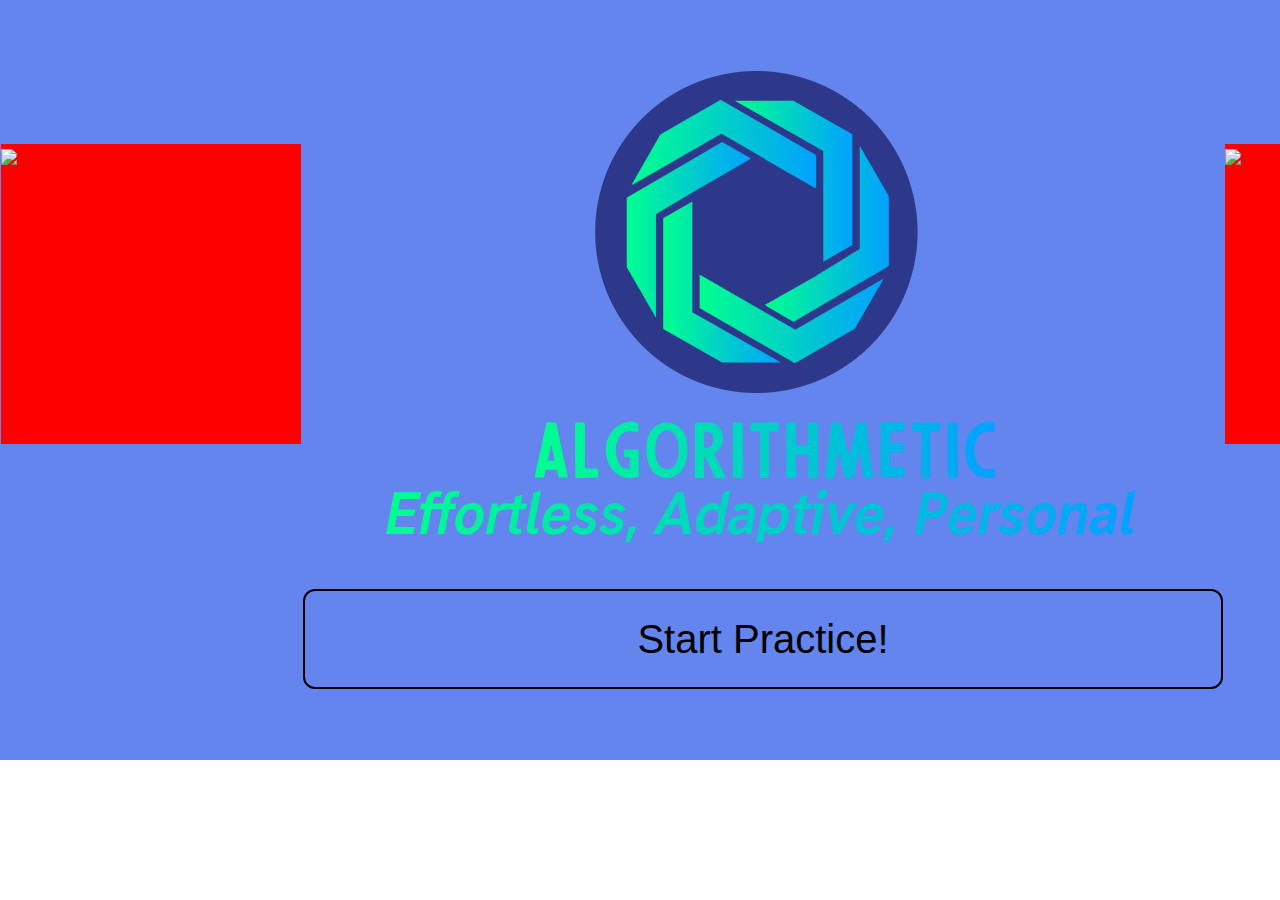
==== index.html @ 23c3fe8f "d" ====
<!DOCTYPE HTML>
<html>
<head>
<link rel="stylesheet" type="text/css" href="css/style-index.css">
<link rel="stylesheet" type="text/css" href="css/bootstrap.css">
</head>
<body>
</body>

<div id="fullcontain">
<table>
<tr>
<td id="left-table-data" >
  <div id="leftanim">
    <img src="Images/lefto.png">
  </div>
</td>
<td id="middle-table-data" >
  <div id="logo-holder">
  <img src="Images/finopic.png">
</div>
</td>
<td id="right-table-data" >
  <div id="rightanim">
<img src="Images/righty.png">
  </div>
</td>

</tr>
<tr>
  <td id="left-table-data-bottom">

  </td>
  <td id="middle-table-data-bottom">
    <div id="startpracticebuttondiv">
    <button id="startpracticebutton" onclick="window.location.href='test.html'" type="button">Start Practice!</button>
</div>
  </td>
</tr>
</div>

</table>


</html>
---- css/style-index.css ----
body {
  background-color:#6385ed;
}

#logo-holder {
  margin:auto;
  max-width: 775px;
  background-color:#6385ed;

}
#left-table-data {
  width:500px;

  background-color:#6385ed;

}
#middle-table-data {
  width:920px;

  background-color:#6385ed;

}
#right-table-data {
  width:500px;

  background-color:#6385ed;

}
#fullcontain {
  width:100%;
  height:760px;
  background-color:#6385ed;
}
/* The animation code */
@keyframes leftanimu {
  0%   { top:-150px;}
  50% {top:150px}
  100% { top:-150px;}
}

/* The element to apply the animation to */
#leftanim {
  margin:auto;
  width: 300px;
  height: 300px;
  position: relative;
  background-color: red;
  animation-name: leftanimu;
  animation-duration: 10s;
  animation-timing-function: ease-in-out;
  animation-iteration-count: infinite;
}
@keyframes rightanimu {
  0%   { top:150px;}
  50% {top:-150px}
  100% { top:150px;}
}

/* The element to apply the animation to */
#rightanim {
  margin:auto;
  width: 300px;
  height: 300px;
  position: relative;
  background-color: red;
  animation-name: rightanimu;
  animation-duration: 10s;
  animation-timing-function: ease-in-out;
  animation-iteration-count: infinite;
}
#startpracticebuttondiv {
  margin:auto;
  max-width:920px;
}
#startpracticebutton {
  border-radius: 12px;
  border:2px solid black;
  transition-duration: 0.4s;
  background-color: #6385ed;
  width:920px;
  height:100px;
  font-size:40px;
}
#startpracticebutton:hover {
  background-color: #00aaaa; /* Green */
  color: black;
  box-shadow: 0 12px 16px 0 rgba(0,0,0,0.24), 0 17px 50px 0 rgba(0,0,0,0.19);
}
#left-table-data-bottom {
  width:500px;

  background-color:#6385ed;

}
#middle-table-data-bottom {
  width:920px;

  background-color:#6385ed;

}
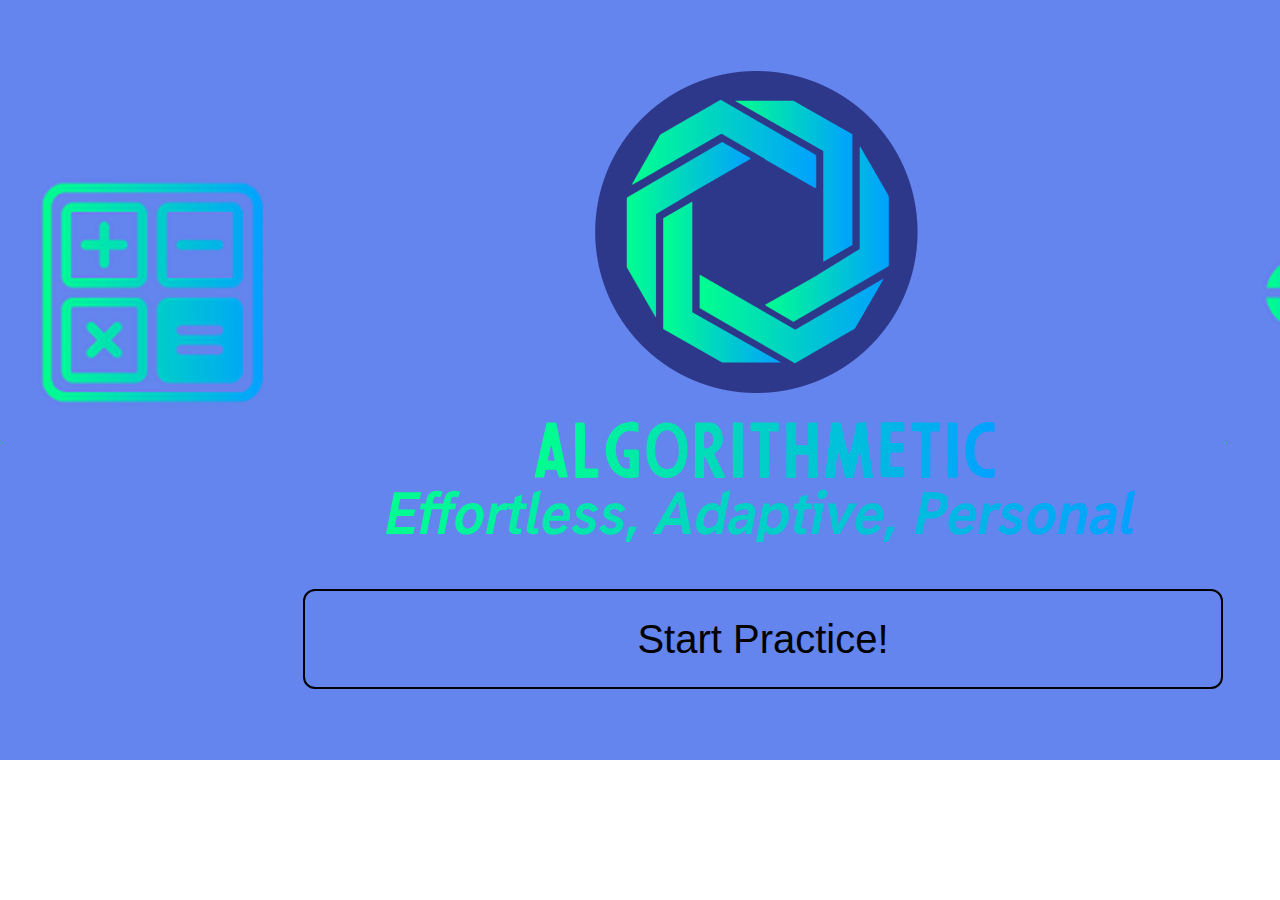
==== commit 19a25183: "Update index.html" ====
--- a/index.html
+++ b/index.html
@@ -12,7 +12,7 @@
 <tr>
 <td id="left-table-data" >
   <div id="leftanim">
-    <img src="Images/lefto.png">
+    <img src="Images/lefto.PNG">
   </div>
 </td>
 <td id="middle-table-data" >
@@ -22,7 +22,7 @@
 </td>
 <td id="right-table-data" >
   <div id="rightanim">
-<img src="Images/righty.png">
+<img src="Images/righty.PNG">
   </div>
 </td>
 
@@ -33,7 +33,7 @@
   </td>
   <td id="middle-table-data-bottom">
     <div id="startpracticebuttondiv">
-    <button id="startpracticebutton" onclick="window.location.href='test.html'" type="button">Start Practice!</button>
+    <button id="startpracticebutton" onclick="window.location.href='test.php'" type="button">Start Practice!</button>
 </div>
   </td>
 </tr>
